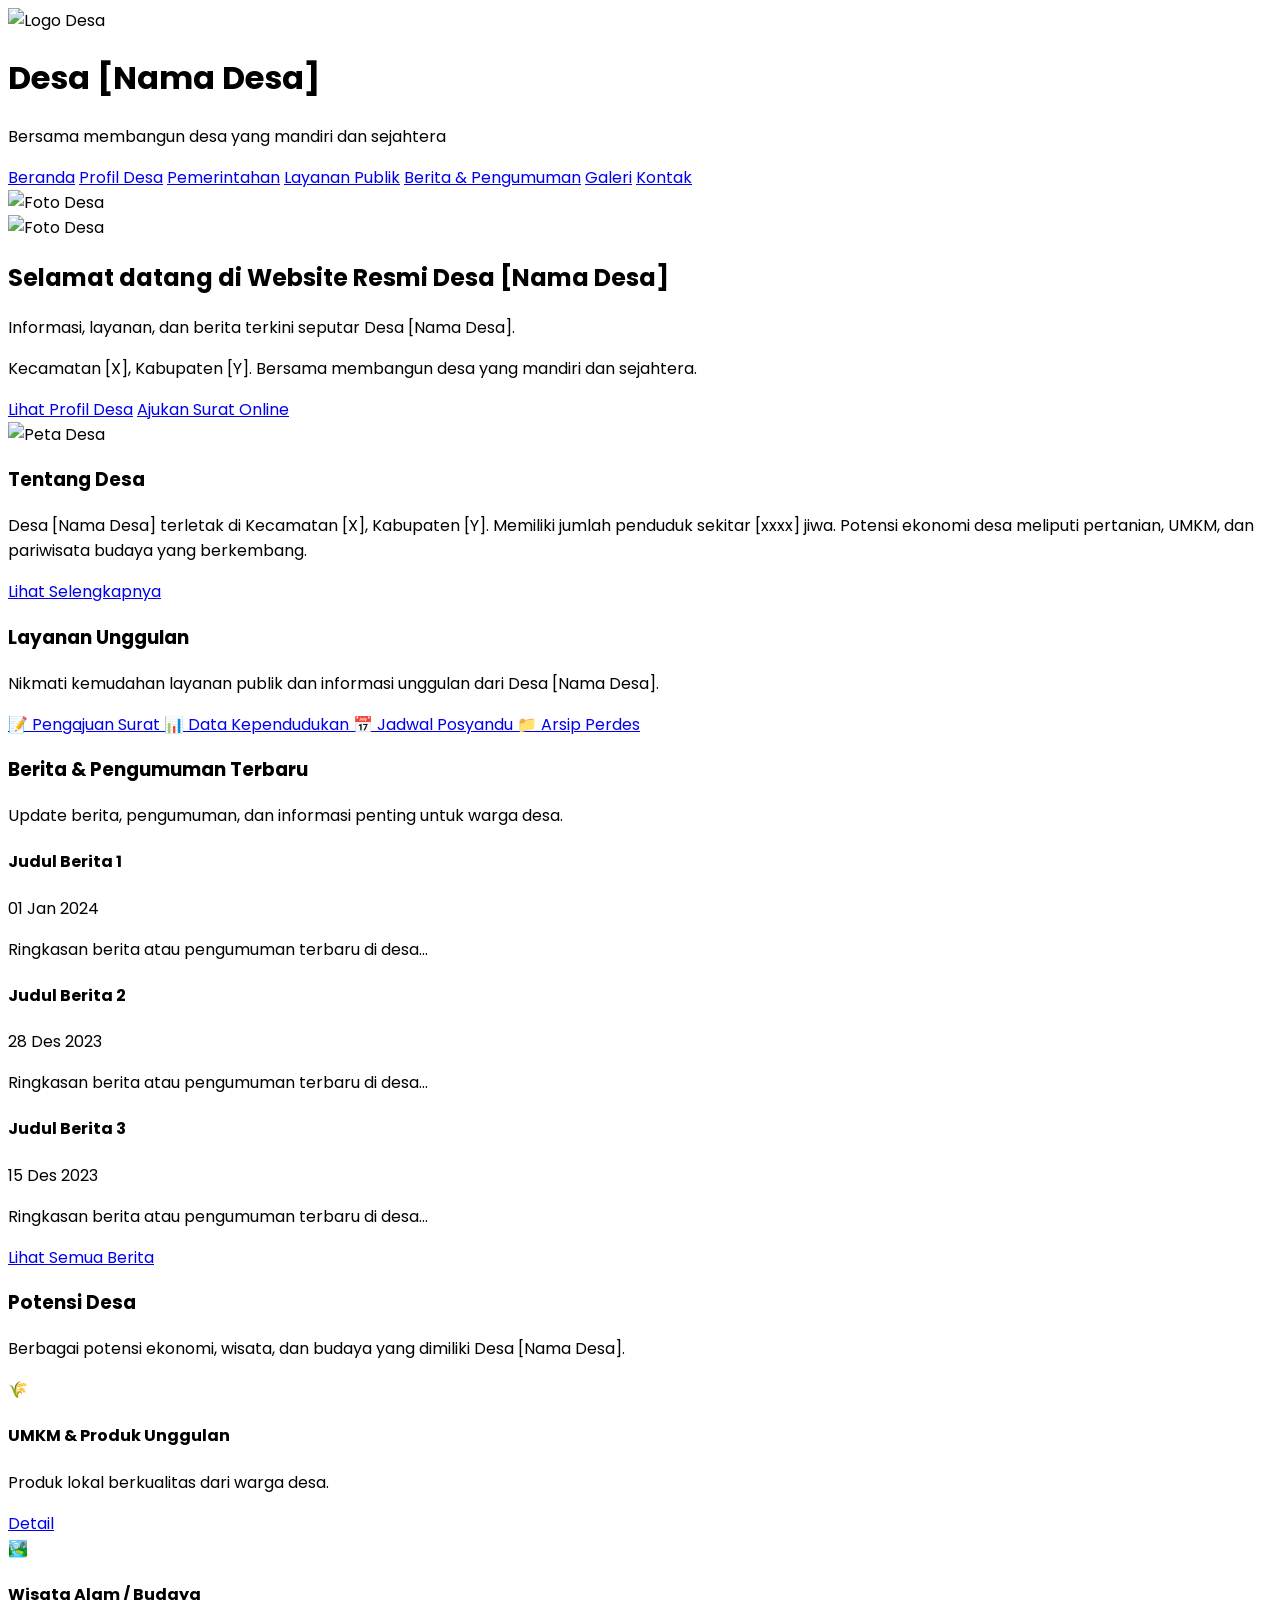
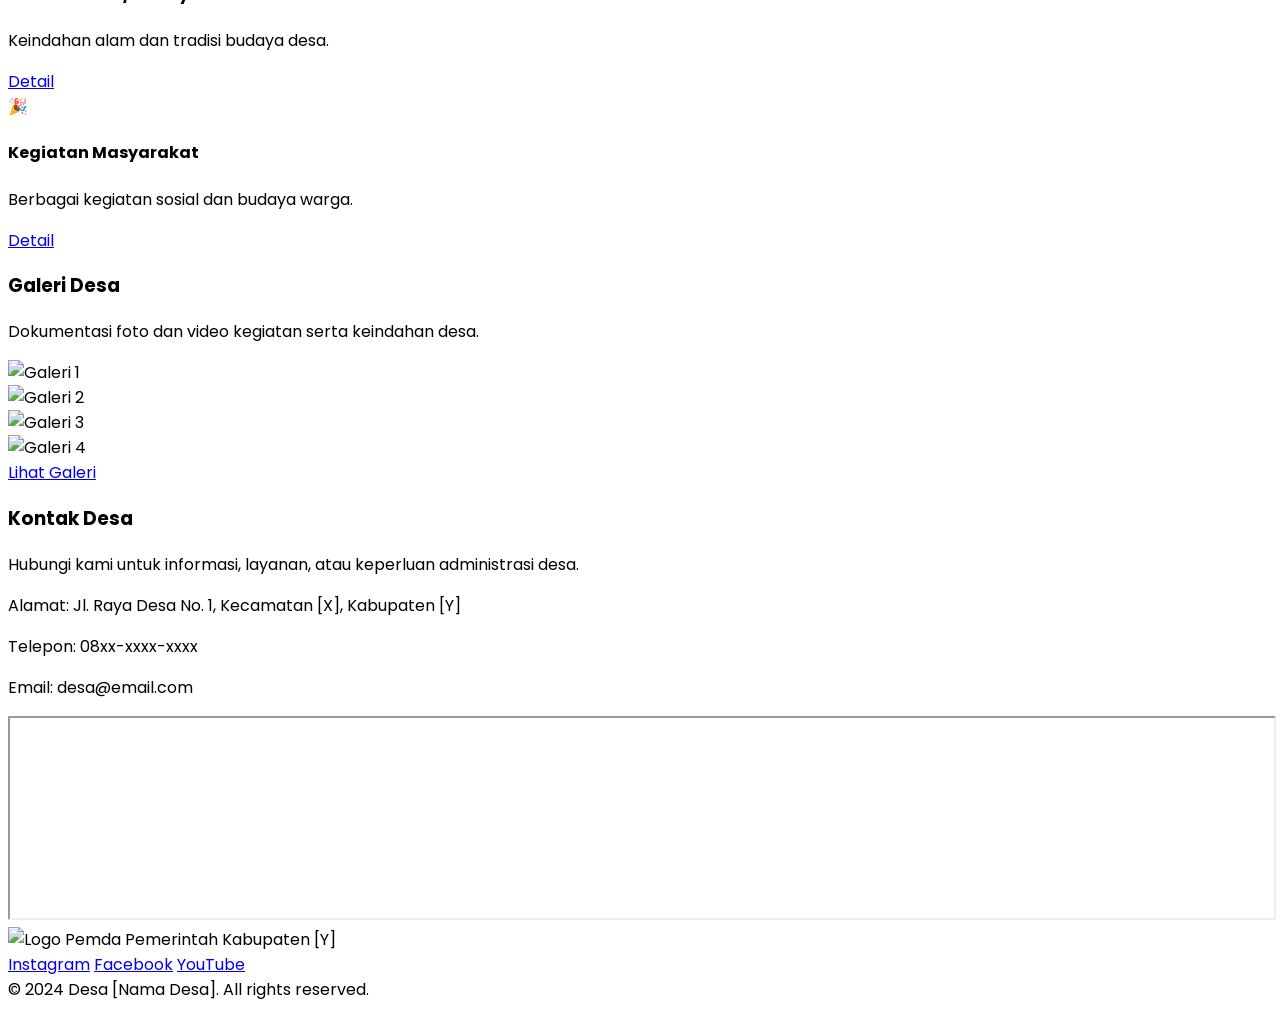
==== index.html @ 7c839812 "Add initial HTML structure and styles for Desa [Nama Desa] website" ====
<!DOCTYPE html>
<html lang="id">
<head>
  <meta charset="UTF-8">
  <meta name="viewport" content="width=device-width, initial-scale=1.0">
  <title>Desa [Nama Desa] - Website Resmi</title>
  <link href="https://fonts.googleapis.com/css2?family=Poppins:wght@400;600;700&display=swap" rel="stylesheet">
  <link href="https://cdn.jsdelivr.net/npm/tailwindcss@2.2.19/dist/tailwind.min.css" rel="stylesheet">
  <link href="style.css" rel="stylesheet">
</head>
<body class="bg-gray-50 text-gray-800 overflow-x-hidden">
  <!-- Header -->
  <header class="bg-white shadow sticky top-0 z-50">
    <div class="container mx-auto flex items-center justify-between py-4 px-6">
      <div class="flex items-center space-x-3">
        <img src="https://placehold.co/48x48" alt="Logo Desa" class="h-12 w-12 rounded-full">
        <div>
          <h1 class="text-xl font-bold">Desa [Nama Desa]</h1>
          <p class="text-sm text-gray-500">Bersama membangun desa yang mandiri dan sejahtera</p>
        </div>
      </div>
      <nav class="hidden md:flex space-x-6">
        <a href="#beranda" class="hover:text-green-600 font-medium">Beranda</a>
        <a href="#profil" class="hover:text-green-600 font-medium">Profil Desa</a>
        <a href="#pemerintahan" class="hover:text-green-600 font-medium">Pemerintahan</a>
        <a href="#layanan" class="hover:text-green-600 font-medium">Layanan Publik</a>
        <a href="#berita" class="hover:text-green-600 font-medium">Berita & Pengumuman</a>
        <a href="#galeri" class="hover:text-green-600 font-medium">Galeri</a>
        <a href="#kontak" class="hover:text-green-600 font-medium">Kontak</a>
      </nav>
    </div>
  </header>

  <!-- Hero Section -->
  <section id="beranda" class="relative bg-green-700 text-white">
    <div class="block md:hidden">
      <img src="https://placehold.co/1200x400" alt="Foto Desa" class="w-full h-48 object-cover opacity-60">
    </div>
    <div class="hidden md:block">
      <img src="https://placehold.co/1200x400" alt="Foto Desa" class="w-full h-72 object-cover opacity-60">
    </div>
    <div class="relative md:absolute md:inset-0 flex flex-col items-center justify-center text-center px-4 py-8 md:py-0">
      <h2 class="text-2xl md:text-4xl font-bold mb-2">Selamat datang di Website Resmi Desa [Nama Desa]</h2>
      <p class="text-gray-200 mb-4 text-base">Informasi, layanan, dan berita terkini seputar Desa [Nama Desa].</p>
      <p class="mb-4 text-base md:text-lg">Kecamatan [X], Kabupaten [Y]. Bersama membangun desa yang mandiri dan sejahtera.</p>
      <div class="flex flex-col gap-2 w-full max-w-xs mx-auto md:flex-row md:space-x-3 md:gap-0 md:max-w-none md:w-auto md:mx-0">
        <a href="#profil" class="bg-white text-green-700 px-5 py-2 rounded font-semibold shadow hover:bg-green-100">Lihat Profil Desa</a>
        <a href="#layanan" class="bg-green-500 text-white px-5 py-2 rounded font-semibold shadow hover:bg-green-600">Ajukan Surat Online</a>
      </div>
    </div>
  </section>

  <!-- Tentang Desa -->
  <section id="profil" class="container mx-auto py-12 px-4">
    <div class="md:flex md:items-center md:space-x-8">
      <img src="https://placehold.co/300x200" alt="Peta Desa" class="rounded-lg shadow mb-6 md:mb-0 w-full md:w-auto">
      <div>
        <h3 class="text-2xl font-bold mb-2">Tentang Desa</h3>
        <p class="mb-2">Desa [Nama Desa] terletak di Kecamatan [X], Kabupaten [Y]. Memiliki jumlah penduduk sekitar [xxxx] jiwa. Potensi ekonomi desa meliputi pertanian, UMKM, dan pariwisata budaya yang berkembang.</p>
        <a href="#" class="text-green-700 font-semibold hover:underline">Lihat Selengkapnya</a>
      </div>
    </div>
  </section>

  <!-- Layanan Unggulan -->
  <section id="layanan" class="bg-white py-12">
    <div class="container mx-auto px-4">
      <h3 class="text-2xl font-bold text-center mb-2">Layanan Unggulan</h3>
      <p class="text-gray-500 mb-8 text-center text-base">Nikmati kemudahan layanan publik dan informasi unggulan dari Desa [Nama Desa].</p>
      <div class="grid grid-cols-1 sm:grid-cols-2 md:grid-cols-4 gap-6">
        <a href="#" class="flex flex-col items-center p-4 bg-gray-50 rounded shadow hover:bg-green-50">
          <span class="text-3xl mb-2">📝</span>
          <span class="font-semibold">Pengajuan Surat</span>
        </a>
        <a href="#" class="flex flex-col items-center p-4 bg-gray-50 rounded shadow hover:bg-green-50">
          <span class="text-3xl mb-2">📊</span>
          <span class="font-semibold">Data Kependudukan</span>
        </a>
        <a href="#" class="flex flex-col items-center p-4 bg-gray-50 rounded shadow hover:bg-green-50">
          <span class="text-3xl mb-2">📅</span>
          <span class="font-semibold">Jadwal Posyandu</span>
        </a>
        <a href="#" class="flex flex-col items-center p-4 bg-gray-50 rounded shadow hover:bg-green-50">
          <span class="text-3xl mb-2">📁</span>
          <span class="font-semibold">Arsip Perdes</span>
        </a>
      </div>
    </div>
  </section>

  <!-- Berita & Pengumuman Terbaru -->
  <section id="berita" class="container mx-auto py-12 px-4">
    <h3 class="text-2xl font-bold mb-2 text-center">Berita & Pengumuman Terbaru</h3>
    <p class="text-gray-500 mb-8 text-center text-base">Update berita, pengumuman, dan informasi penting untuk warga desa.</p>
    <div class="grid grid-cols-1 md:grid-cols-3 gap-6">
      <div class="bg-white rounded shadow p-4">
        <h4 class="font-semibold mb-1">Judul Berita 1</h4>
        <span class="text-xs text-gray-400">01 Jan 2024</span>
        <p class="mt-2 text-sm">Ringkasan berita atau pengumuman terbaru di desa...</p>
      </div>
      <div class="bg-white rounded shadow p-4">
        <h4 class="font-semibold mb-1">Judul Berita 2</h4>
        <span class="text-xs text-gray-400">28 Des 2023</span>
        <p class="mt-2 text-sm">Ringkasan berita atau pengumuman terbaru di desa...</p>
      </div>
      <div class="bg-white rounded shadow p-4">
        <h4 class="font-semibold mb-1">Judul Berita 3</h4>
        <span class="text-xs text-gray-400">15 Des 2023</span>
        <p class="mt-2 text-sm">Ringkasan berita atau pengumuman terbaru di desa...</p>
      </div>
    </div>
    <div class="text-center mt-6">
      <a href="#" class="text-green-700 font-semibold hover:underline">Lihat Semua Berita</a>
    </div>
  </section>

  <!-- Potensi Desa / Highlight -->
  <section class="bg-green-50 py-12">
    <div class="container mx-auto px-4">
      <h3 class="text-2xl font-bold text-center mb-2">Potensi Desa</h3>
      <p class="text-gray-500 mb-8 text-center text-base">Berbagai potensi ekonomi, wisata, dan budaya yang dimiliki Desa [Nama Desa].</p>
      <div class="grid md:grid-cols-3 gap-6">
        <div class="bg-white rounded shadow p-4 flex flex-col items-center">
          <span class="text-3xl mb-2">🌾</span>
          <h4 class="font-semibold mb-1">UMKM & Produk Unggulan</h4>
          <p class="text-sm text-center">Produk lokal berkualitas dari warga desa.</p>
          <a href="#" class="text-green-700 font-semibold hover:underline mt-2">Detail</a>
        </div>
        <div class="bg-white rounded shadow p-4 flex flex-col items-center">
          <span class="text-3xl mb-2">🏞️</span>
          <h4 class="font-semibold mb-1">Wisata Alam / Budaya</h4>
          <p class="text-sm text-center">Keindahan alam dan tradisi budaya desa.</p>
          <a href="#" class="text-green-700 font-semibold hover:underline mt-2">Detail</a>
        </div>
        <div class="bg-white rounded shadow p-4 flex flex-col items-center">
          <span class="text-3xl mb-2">🎉</span>
          <h4 class="font-semibold mb-1">Kegiatan Masyarakat</h4>
          <p class="text-sm text-center">Berbagai kegiatan sosial dan budaya warga.</p>
          <a href="#" class="text-green-700 font-semibold hover:underline mt-2">Detail</a>
        </div>
      </div>
    </div>
  </section>

  <!-- Galeri Foto / Video -->
  <section id="galeri" class="container mx-auto py-12 px-4">
    <h3 class="text-2xl font-bold mb-2 text-center">Galeri Desa</h3>
    <p class="text-gray-500 mb-8 text-center text-base">Dokumentasi foto dan video kegiatan serta keindahan desa.</p>
    <div class="grid grid-cols-1 sm:grid-cols-2 md:grid-cols-4 gap-4 mb-6">
      <div class="aspect-w-4 aspect-h-3 bg-gray-200 rounded shadow overflow-hidden">
        <img src="https://placehold.co/200x150" alt="Galeri 1" class="object-cover w-full h-full">
      </div>
      <div class="aspect-w-4 aspect-h-3 bg-gray-200 rounded shadow overflow-hidden">
        <img src="https://placehold.co/200x150" alt="Galeri 2" class="object-cover w-full h-full">
      </div>
      <div class="aspect-w-4 aspect-h-3 bg-gray-200 rounded shadow overflow-hidden">
        <img src="https://placehold.co/200x150" alt="Galeri 3" class="object-cover w-full h-full">
      </div>
      <div class="aspect-w-4 aspect-h-3 bg-gray-200 rounded shadow overflow-hidden">
        <img src="https://placehold.co/200x150" alt="Galeri 4" class="object-cover w-full h-full">
      </div>
    </div>
    <div class="text-center">
      <a href="#" class="text-green-700 font-semibold hover:underline">Lihat Galeri</a>
    </div>
  </section>

  <!-- Kontak & Lokasi -->
  <section id="kontak" class="bg-white py-12">
    <div class="container mx-auto px-4 md:flex md:space-x-8">
      <div class="md:w-1/2 mb-8 md:mb-0">
        <h3 class="text-2xl font-bold mb-2">Kontak Desa</h3>
        <p class="text-gray-500 mb-4 text-base">Hubungi kami untuk informasi, layanan, atau keperluan administrasi desa.</p>
        <p class="mb-1">Alamat: Jl. Raya Desa No. 1, Kecamatan [X], Kabupaten [Y]</p>
        <p class="mb-1">Telepon: 08xx-xxxx-xxxx</p>
        <p class="mb-1">Email: desa@email.com</p>
      </div>
      <div class="md:w-1/2">
        <iframe src="https://maps.google.com/maps?q=-7.250445,112.768845&z=15&output=embed" width="100%" height="200" class="rounded shadow" allowfullscreen="" loading="lazy"></iframe>
      </div>
    </div>
  </section>

  <!-- Footer -->
  <footer class="bg-green-700 text-white py-6 mt-8">
    <div class="container mx-auto flex flex-col md:flex-row items-center justify-between px-4">
      <div class="flex items-center space-x-2 mb-2 md:mb-0">
        <img src="https://placehold.co/32x32" alt="Logo Pemda" class="h-8 w-8 rounded-full">
        <span class="font-semibold">Pemerintah Kabupaten [Y]</span>
      </div>
      <div class="flex space-x-4 mb-2 md:mb-0">
        <a href="#" class="hover:underline">Instagram</a>
        <a href="#" class="hover:underline">Facebook</a>
        <a href="#" class="hover:underline">YouTube</a>
      </div>
      <div class="text-sm">&copy; 2024 Desa [Nama Desa]. All rights reserved.</div>
    </div>
  </footer>
  <script src="script.js"></script>
</body>
</html>
---- style.css ----
/* Custom styles for Desa Kita */
body {
  font-family: 'Poppins', sans-serif;
}
/* Tambahkan custom CSS di bawah ini */
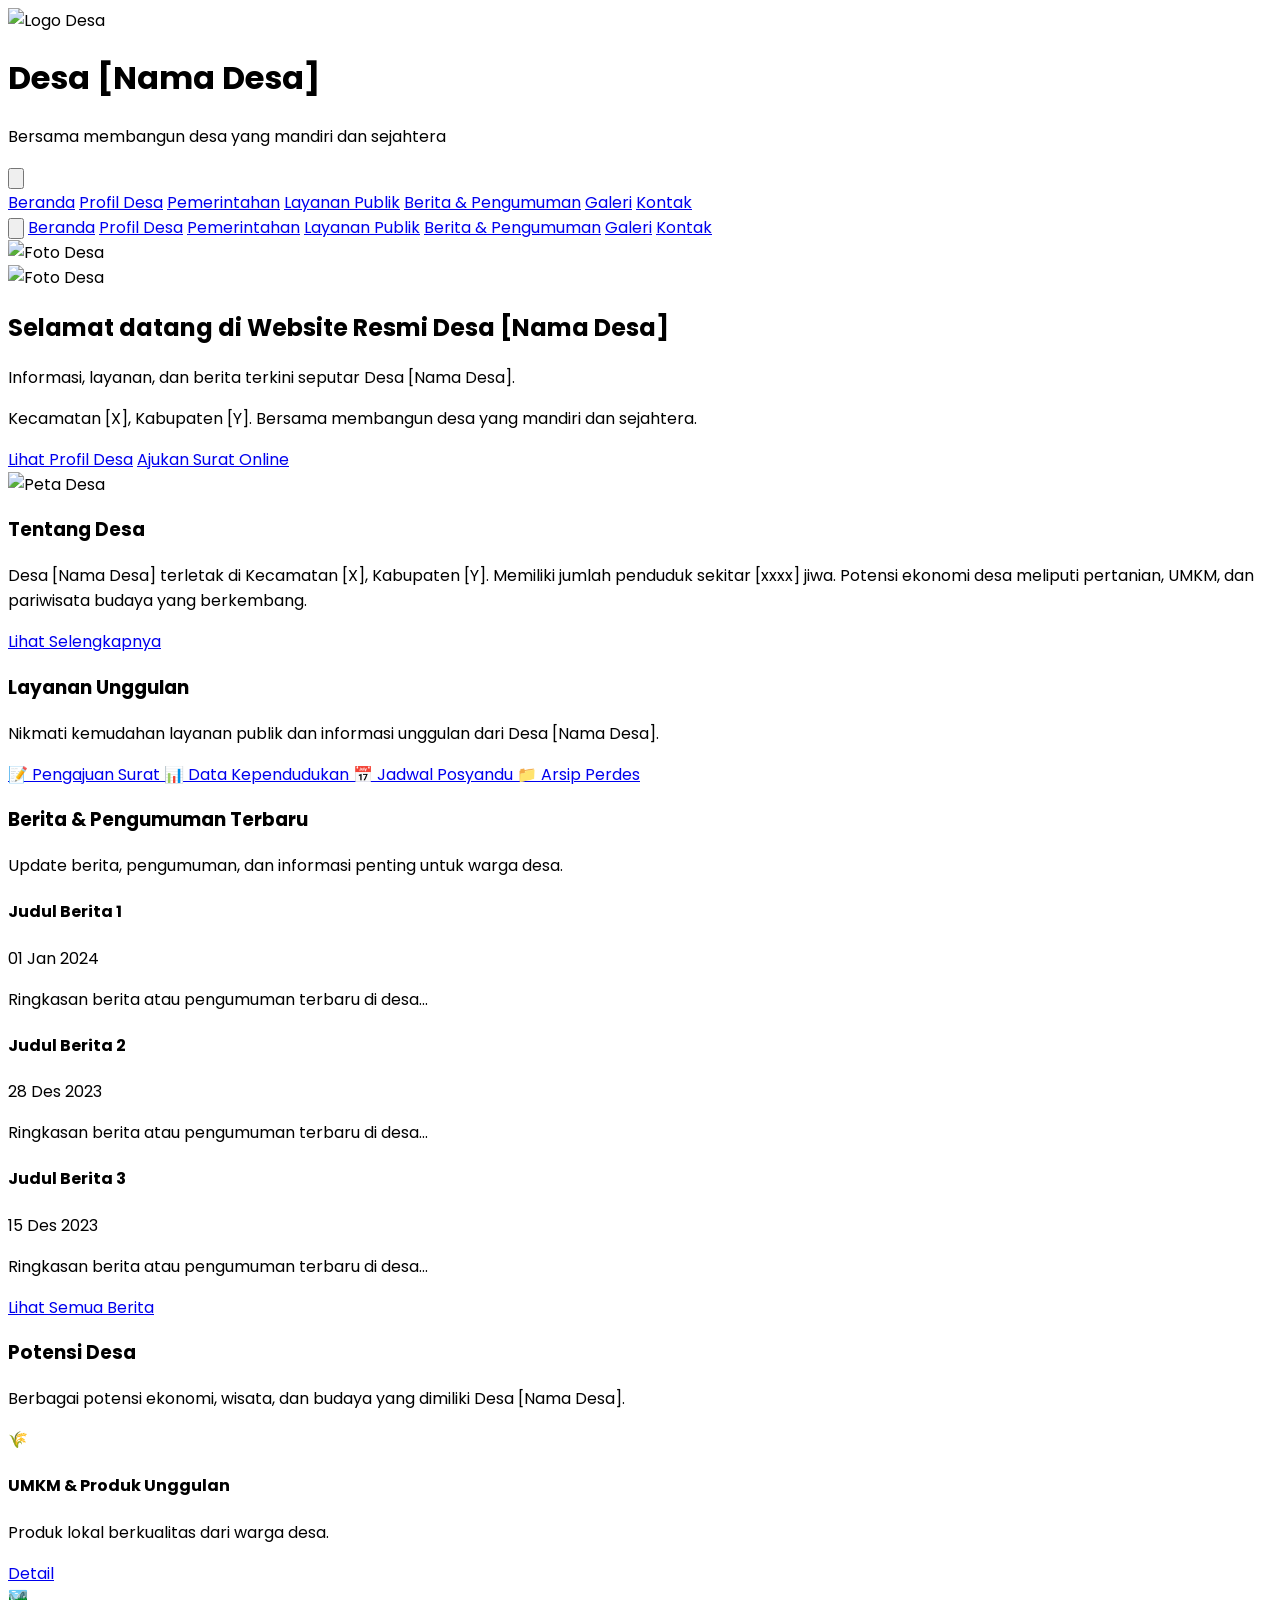
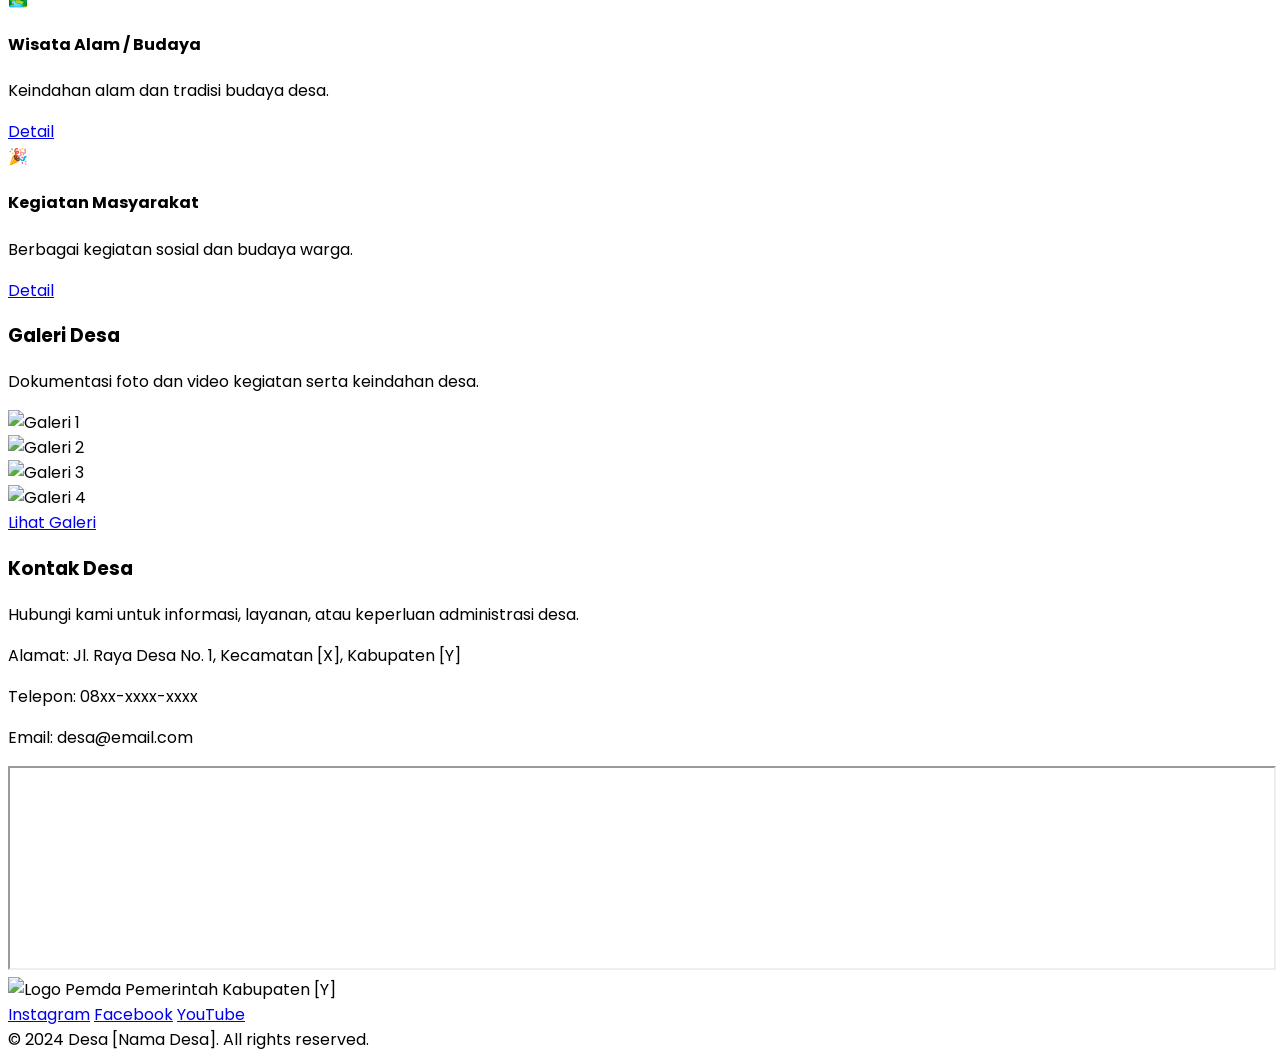
==== commit 94e1d9da: "Implement responsive navigation with mobile menu toggle and update footer layout" ====
--- a/index.html
+++ b/index.html
@@ -1,201 +1,228 @@
 <!DOCTYPE html>
 <html lang="id">
+
 <head>
-  <meta charset="UTF-8">
-  <meta name="viewport" content="width=device-width, initial-scale=1.0">
-  <title>Desa [Nama Desa] - Website Resmi</title>
-  <link href="https://fonts.googleapis.com/css2?family=Poppins:wght@400;600;700&display=swap" rel="stylesheet">
-  <link href="https://cdn.jsdelivr.net/npm/tailwindcss@2.2.19/dist/tailwind.min.css" rel="stylesheet">
-  <link href="style.css" rel="stylesheet">
+    <meta charset="UTF-8">
+    <meta name="viewport" content="width=device-width, initial-scale=1.0">
+    <title>Desa [Nama Desa] - Website Resmi</title>
+    <link href="https://fonts.googleapis.com/css2?family=Poppins:wght@400;600;700&display=swap" rel="stylesheet">
+    <link href="style.css" rel="stylesheet">
+    <script src="https://cdn.jsdelivr.net/npm/@tailwindcss/browser@4"></script>
 </head>
+
 <body class="bg-gray-50 text-gray-800 overflow-x-hidden">
-  <!-- Header -->
-  <header class="bg-white shadow sticky top-0 z-50">
-    <div class="container mx-auto flex items-center justify-between py-4 px-6">
-      <div class="flex items-center space-x-3">
-        <img src="https://placehold.co/48x48" alt="Logo Desa" class="h-12 w-12 rounded-full">
-        <div>
-          <h1 class="text-xl font-bold">Desa [Nama Desa]</h1>
-          <p class="text-sm text-gray-500">Bersama membangun desa yang mandiri dan sejahtera</p>
-        </div>
-      </div>
-      <nav class="hidden md:flex space-x-6">
-        <a href="#beranda" class="hover:text-green-600 font-medium">Beranda</a>
-        <a href="#profil" class="hover:text-green-600 font-medium">Profil Desa</a>
-        <a href="#pemerintahan" class="hover:text-green-600 font-medium">Pemerintahan</a>
-        <a href="#layanan" class="hover:text-green-600 font-medium">Layanan Publik</a>
-        <a href="#berita" class="hover:text-green-600 font-medium">Berita & Pengumuman</a>
-        <a href="#galeri" class="hover:text-green-600 font-medium">Galeri</a>
-        <a href="#kontak" class="hover:text-green-600 font-medium">Kontak</a>
-      </nav>
-    </div>
-  </header>
-
-  <!-- Hero Section -->
-  <section id="beranda" class="relative bg-green-700 text-white">
-    <div class="block md:hidden">
-      <img src="https://placehold.co/1200x400" alt="Foto Desa" class="w-full h-48 object-cover opacity-60">
-    </div>
-    <div class="hidden md:block">
-      <img src="https://placehold.co/1200x400" alt="Foto Desa" class="w-full h-72 object-cover opacity-60">
-    </div>
-    <div class="relative md:absolute md:inset-0 flex flex-col items-center justify-center text-center px-4 py-8 md:py-0">
-      <h2 class="text-2xl md:text-4xl font-bold mb-2">Selamat datang di Website Resmi Desa [Nama Desa]</h2>
-      <p class="text-gray-200 mb-4 text-base">Informasi, layanan, dan berita terkini seputar Desa [Nama Desa].</p>
-      <p class="mb-4 text-base md:text-lg">Kecamatan [X], Kabupaten [Y]. Bersama membangun desa yang mandiri dan sejahtera.</p>
-      <div class="flex flex-col gap-2 w-full max-w-xs mx-auto md:flex-row md:space-x-3 md:gap-0 md:max-w-none md:w-auto md:mx-0">
-        <a href="#profil" class="bg-white text-green-700 px-5 py-2 rounded font-semibold shadow hover:bg-green-100">Lihat Profil Desa</a>
-        <a href="#layanan" class="bg-green-500 text-white px-5 py-2 rounded font-semibold shadow hover:bg-green-600">Ajukan Surat Online</a>
-      </div>
-    </div>
-  </section>
-
-  <!-- Tentang Desa -->
-  <section id="profil" class="container mx-auto py-12 px-4">
-    <div class="md:flex md:items-center md:space-x-8">
-      <img src="https://placehold.co/300x200" alt="Peta Desa" class="rounded-lg shadow mb-6 md:mb-0 w-full md:w-auto">
-      <div>
-        <h3 class="text-2xl font-bold mb-2">Tentang Desa</h3>
-        <p class="mb-2">Desa [Nama Desa] terletak di Kecamatan [X], Kabupaten [Y]. Memiliki jumlah penduduk sekitar [xxxx] jiwa. Potensi ekonomi desa meliputi pertanian, UMKM, dan pariwisata budaya yang berkembang.</p>
-        <a href="#" class="text-green-700 font-semibold hover:underline">Lihat Selengkapnya</a>
-      </div>
-    </div>
-  </section>
-
-  <!-- Layanan Unggulan -->
-  <section id="layanan" class="bg-white py-12">
-    <div class="container mx-auto px-4">
-      <h3 class="text-2xl font-bold text-center mb-2">Layanan Unggulan</h3>
-      <p class="text-gray-500 mb-8 text-center text-base">Nikmati kemudahan layanan publik dan informasi unggulan dari Desa [Nama Desa].</p>
-      <div class="grid grid-cols-1 sm:grid-cols-2 md:grid-cols-4 gap-6">
-        <a href="#" class="flex flex-col items-center p-4 bg-gray-50 rounded shadow hover:bg-green-50">
-          <span class="text-3xl mb-2">📝</span>
-          <span class="font-semibold">Pengajuan Surat</span>
-        </a>
-        <a href="#" class="flex flex-col items-center p-4 bg-gray-50 rounded shadow hover:bg-green-50">
-          <span class="text-3xl mb-2">📊</span>
-          <span class="font-semibold">Data Kependudukan</span>
-        </a>
-        <a href="#" class="flex flex-col items-center p-4 bg-gray-50 rounded shadow hover:bg-green-50">
-          <span class="text-3xl mb-2">📅</span>
-          <span class="font-semibold">Jadwal Posyandu</span>
-        </a>
-        <a href="#" class="flex flex-col items-center p-4 bg-gray-50 rounded shadow hover:bg-green-50">
-          <span class="text-3xl mb-2">📁</span>
-          <span class="font-semibold">Arsip Perdes</span>
-        </a>
-      </div>
-    </div>
-  </section>
-
-  <!-- Berita & Pengumuman Terbaru -->
-  <section id="berita" class="container mx-auto py-12 px-4">
-    <h3 class="text-2xl font-bold mb-2 text-center">Berita & Pengumuman Terbaru</h3>
-    <p class="text-gray-500 mb-8 text-center text-base">Update berita, pengumuman, dan informasi penting untuk warga desa.</p>
-    <div class="grid grid-cols-1 md:grid-cols-3 gap-6">
-      <div class="bg-white rounded shadow p-4">
-        <h4 class="font-semibold mb-1">Judul Berita 1</h4>
-        <span class="text-xs text-gray-400">01 Jan 2024</span>
-        <p class="mt-2 text-sm">Ringkasan berita atau pengumuman terbaru di desa...</p>
-      </div>
-      <div class="bg-white rounded shadow p-4">
-        <h4 class="font-semibold mb-1">Judul Berita 2</h4>
-        <span class="text-xs text-gray-400">28 Des 2023</span>
-        <p class="mt-2 text-sm">Ringkasan berita atau pengumuman terbaru di desa...</p>
-      </div>
-      <div class="bg-white rounded shadow p-4">
-        <h4 class="font-semibold mb-1">Judul Berita 3</h4>
-        <span class="text-xs text-gray-400">15 Des 2023</span>
-        <p class="mt-2 text-sm">Ringkasan berita atau pengumuman terbaru di desa...</p>
-      </div>
-    </div>
-    <div class="text-center mt-6">
-      <a href="#" class="text-green-700 font-semibold hover:underline">Lihat Semua Berita</a>
-    </div>
-  </section>
-
-  <!-- Potensi Desa / Highlight -->
-  <section class="bg-green-50 py-12">
-    <div class="container mx-auto px-4">
-      <h3 class="text-2xl font-bold text-center mb-2">Potensi Desa</h3>
-      <p class="text-gray-500 mb-8 text-center text-base">Berbagai potensi ekonomi, wisata, dan budaya yang dimiliki Desa [Nama Desa].</p>
-      <div class="grid md:grid-cols-3 gap-6">
-        <div class="bg-white rounded shadow p-4 flex flex-col items-center">
-          <span class="text-3xl mb-2">🌾</span>
-          <h4 class="font-semibold mb-1">UMKM & Produk Unggulan</h4>
-          <p class="text-sm text-center">Produk lokal berkualitas dari warga desa.</p>
-          <a href="#" class="text-green-700 font-semibold hover:underline mt-2">Detail</a>
-        </div>
-        <div class="bg-white rounded shadow p-4 flex flex-col items-center">
-          <span class="text-3xl mb-2">🏞️</span>
-          <h4 class="font-semibold mb-1">Wisata Alam / Budaya</h4>
-          <p class="text-sm text-center">Keindahan alam dan tradisi budaya desa.</p>
-          <a href="#" class="text-green-700 font-semibold hover:underline mt-2">Detail</a>
-        </div>
-        <div class="bg-white rounded shadow p-4 flex flex-col items-center">
-          <span class="text-3xl mb-2">🎉</span>
-          <h4 class="font-semibold mb-1">Kegiatan Masyarakat</h4>
-          <p class="text-sm text-center">Berbagai kegiatan sosial dan budaya warga.</p>
-          <a href="#" class="text-green-700 font-semibold hover:underline mt-2">Detail</a>
-        </div>
-      </div>
-    </div>
-  </section>
-
-  <!-- Galeri Foto / Video -->
-  <section id="galeri" class="container mx-auto py-12 px-4">
-    <h3 class="text-2xl font-bold mb-2 text-center">Galeri Desa</h3>
-    <p class="text-gray-500 mb-8 text-center text-base">Dokumentasi foto dan video kegiatan serta keindahan desa.</p>
-    <div class="grid grid-cols-1 sm:grid-cols-2 md:grid-cols-4 gap-4 mb-6">
-      <div class="aspect-w-4 aspect-h-3 bg-gray-200 rounded shadow overflow-hidden">
-        <img src="https://placehold.co/200x150" alt="Galeri 1" class="object-cover w-full h-full">
-      </div>
-      <div class="aspect-w-4 aspect-h-3 bg-gray-200 rounded shadow overflow-hidden">
-        <img src="https://placehold.co/200x150" alt="Galeri 2" class="object-cover w-full h-full">
-      </div>
-      <div class="aspect-w-4 aspect-h-3 bg-gray-200 rounded shadow overflow-hidden">
-        <img src="https://placehold.co/200x150" alt="Galeri 3" class="object-cover w-full h-full">
-      </div>
-      <div class="aspect-w-4 aspect-h-3 bg-gray-200 rounded shadow overflow-hidden">
-        <img src="https://placehold.co/200x150" alt="Galeri 4" class="object-cover w-full h-full">
-      </div>
-    </div>
-    <div class="text-center">
-      <a href="#" class="text-green-700 font-semibold hover:underline">Lihat Galeri</a>
-    </div>
-  </section>
-
-  <!-- Kontak & Lokasi -->
-  <section id="kontak" class="bg-white py-12">
-    <div class="container mx-auto px-4 md:flex md:space-x-8">
-      <div class="md:w-1/2 mb-8 md:mb-0">
-        <h3 class="text-2xl font-bold mb-2">Kontak Desa</h3>
-        <p class="text-gray-500 mb-4 text-base">Hubungi kami untuk informasi, layanan, atau keperluan administrasi desa.</p>
-        <p class="mb-1">Alamat: Jl. Raya Desa No. 1, Kecamatan [X], Kabupaten [Y]</p>
-        <p class="mb-1">Telepon: 08xx-xxxx-xxxx</p>
-        <p class="mb-1">Email: desa@email.com</p>
-      </div>
-      <div class="md:w-1/2">
-        <iframe src="https://maps.google.com/maps?q=-7.250445,112.768845&z=15&output=embed" width="100%" height="200" class="rounded shadow" allowfullscreen="" loading="lazy"></iframe>
-      </div>
-    </div>
-  </section>
-
-  <!-- Footer -->
-  <footer class="bg-green-700 text-white py-6 mt-8">
-    <div class="container mx-auto flex flex-col md:flex-row items-center justify-between px-4">
-      <div class="flex items-center space-x-2 mb-2 md:mb-0">
-        <img src="https://placehold.co/32x32" alt="Logo Pemda" class="h-8 w-8 rounded-full">
-        <span class="font-semibold">Pemerintah Kabupaten [Y]</span>
-      </div>
-      <div class="flex space-x-4 mb-2 md:mb-0">
-        <a href="#" class="hover:underline">Instagram</a>
-        <a href="#" class="hover:underline">Facebook</a>
-        <a href="#" class="hover:underline">YouTube</a>
-      </div>
-      <div class="text-sm">&copy; 2024 Desa [Nama Desa]. All rights reserved.</div>
-    </div>
-  </footer>
-  <script src="script.js"></script>
+    <!-- Header -->
+    <header class="bg-white shadow sticky top-0 z-50">
+        <div class="container mx-auto flex items-center justify-between py-4 px-6">
+            <div class="flex items-center space-x-3">
+                <img src="https://placehold.co/48x48" alt="Logo Desa" class="h-12 w-12 rounded-full">
+                <div>
+                    <h1 class="text-xl font-bold">Desa [Nama Desa]</h1>
+                    <p class="text-sm text-gray-500">Bersama membangun desa yang mandiri dan sejahtera</p>
+                </div>
+            </div>
+            <!-- Hamburger button for mobile/tablet -->
+            <button id="menu-toggle" class="lg:hidden flex items-center px-3 py-2 border rounded text-green-700 border-green-700 focus:outline-none" aria-label="Toggle Menu">
+                <svg class="h-6 w-6" fill="none" stroke="currentColor" viewBox="0 0 24 24" xmlns="http://www.w3.org/2000/svg">
+                    <path stroke-linecap="round" stroke-linejoin="round" stroke-width="2" d="M4 6h16M4 12h16M4 18h16"></path>
+                </svg>
+            </button>
+            <!-- Desktop Navigation -->
+            <nav class="hidden lg:flex gap-6">
+                <a href="index.html" class="hover:text-green-600 font-medium text-green-700 font-bold">Beranda</a>
+                <a href="profil.html" class="hover:text-green-600 font-medium">Profil Desa</a>
+                <a href="pemerintahan.html" class="hover:text-green-600 font-medium">Pemerintahan</a>
+                <a href="layanan-publik.html" class="hover:text-green-600 font-medium">Layanan Publik</a>
+                <a href="berita-pengumuman.html" class="hover:text-green-600 font-medium">Berita & Pengumuman</a>
+                <a href="galeri.html" class="hover:text-green-600 font-medium">Galeri</a>
+                <a href="kontak.html" class="hover:text-green-600 font-medium">Kontak</a>
+            </nav>
+        </div>
+        <!-- Mobile/Tablet Navigation -->
+        <nav id="mobile-menu" class="lg:hidden fixed top-0 left-0 w-full h-full bg-black bg-opacity-50 z-50 hidden">
+            <div class="bg-white w-4/5 max-w-xs h-full shadow-lg p-6 flex flex-col gap-4 animate-slideInLeft">
+                <button id="menu-close" class="self-end mb-4 text-gray-700" aria-label="Tutup Menu">
+                    <svg class="h-6 w-6" fill="none" stroke="currentColor" viewBox="0 0 24 24" xmlns="http://www.w3.org/2000/svg">
+                        <path stroke-linecap="round" stroke-linejoin="round" stroke-width="2" d="M6 18L18 6M6 6l12 12"></path>
+                    </svg>
+                </button>
+                <a href="index.html" class="hover:text-green-600 font-medium text-green-700 font-bold">Beranda</a>
+                <a href="profil.html" class="hover:text-green-600 font-medium">Profil Desa</a>
+                <a href="pemerintahan.html" class="hover:text-green-600 font-medium">Pemerintahan</a>
+                <a href="layanan-publik.html" class="hover:text-green-600 font-medium">Layanan Publik</a>
+                <a href="berita-pengumuman.html" class="hover:text-green-600 font-medium">Berita & Pengumuman</a>
+                <a href="galeri.html" class="hover:text-green-600 font-medium">Galeri</a>
+                <a href="kontak.html" class="hover:text-green-600 font-medium">Kontak</a>
+            </div>
+        </nav>
+    </header>
+
+    <!-- Hero Section -->
+    <section id="beranda" class="relative bg-green-700 text-white">
+        <div class="block md:hidden">
+            <img src="https://placehold.co/1200x400" alt="Foto Desa" class="w-full h-48 object-cover opacity-60">
+        </div>
+        <div class="hidden md:block">
+            <img src="https://placehold.co/1200x400" alt="Foto Desa" class="w-full h-72 object-cover opacity-60">
+        </div>
+        <div class="relative md:absolute md:inset-0 flex flex-col items-center justify-center text-center px-4 py-8 md:py-0">
+            <h2 class="text-2xl md:text-4xl font-bold mb-2">Selamat datang di Website Resmi Desa [Nama Desa]</h2>
+            <p class="text-gray-200 mb-4 text-base">Informasi, layanan, dan berita terkini seputar Desa [Nama Desa].</p>
+            <p class="mb-4 text-base md:text-lg">Kecamatan [X], Kabupaten [Y]. Bersama membangun desa yang mandiri dan sejahtera.</p>
+            <div class="flex flex-col gap-2 w-full max-w-xs mx-auto md:flex-row md:gap-3 md:max-w-none md:w-auto md:mx-0">
+                <a href="#profil" class="bg-white text-green-700 px-5 py-2 rounded font-semibold shadow hover:bg-green-100">Lihat Profil Desa</a>
+                <a href="#layanan" class="bg-green-500 text-white px-5 py-2 rounded font-semibold shadow hover:bg-green-600">Ajukan Surat Online</a>
+            </div>
+        </div>
+    </section>
+
+    <!-- Tentang Desa -->
+    <section id="profil" class="container mx-auto py-12 px-4">
+        <div class="md:flex md:items-center md:gap-8">
+            <img src="https://placehold.co/300x200" alt="Peta Desa" class="rounded-lg shadow mb-6 md:mb-0 w-full md:w-auto">
+            <div>
+                <h3 class="text-2xl font-bold mb-2">Tentang Desa</h3>
+                <p class="mb-2">Desa [Nama Desa] terletak di Kecamatan [X], Kabupaten [Y]. Memiliki jumlah penduduk sekitar [xxxx] jiwa. Potensi ekonomi desa meliputi pertanian, UMKM, dan pariwisata budaya yang berkembang.</p>
+                <a href="#" class="text-green-700 font-semibold hover:underline">Lihat Selengkapnya</a>
+            </div>
+        </div>
+    </section>
+
+    <!-- Layanan Unggulan -->
+    <section id="layanan" class="bg-white py-12">
+        <div class="container mx-auto px-4">
+            <h3 class="text-2xl font-bold text-center mb-2">Layanan Unggulan</h3>
+            <p class="text-gray-500 mb-8 text-center text-base">Nikmati kemudahan layanan publik dan informasi unggulan dari Desa [Nama Desa].</p>
+            <div class="grid grid-cols-1 sm:grid-cols-2 md:grid-cols-4 gap-6">
+                <a href="#" class="flex flex-col items-center p-4 bg-gray-50 rounded shadow hover:bg-green-50">
+                    <span class="text-3xl mb-2">📝</span>
+                    <span class="font-semibold">Pengajuan Surat</span>
+                </a>
+                <a href="#" class="flex flex-col items-center p-4 bg-gray-50 rounded shadow hover:bg-green-50">
+                    <span class="text-3xl mb-2">📊</span>
+                    <span class="font-semibold">Data Kependudukan</span>
+                </a>
+                <a href="#" class="flex flex-col items-center p-4 bg-gray-50 rounded shadow hover:bg-green-50">
+                    <span class="text-3xl mb-2">📅</span>
+                    <span class="font-semibold">Jadwal Posyandu</span>
+                </a>
+                <a href="#" class="flex flex-col items-center p-4 bg-gray-50 rounded shadow hover:bg-green-50">
+                    <span class="text-3xl mb-2">📁</span>
+                    <span class="font-semibold">Arsip Perdes</span>
+                </a>
+            </div>
+        </div>
+    </section>
+
+    <!-- Berita & Pengumuman Terbaru -->
+    <section id="berita" class="container mx-auto py-12 px-4">
+        <h3 class="text-2xl font-bold mb-2 text-center">Berita & Pengumuman Terbaru</h3>
+        <p class="text-gray-500 mb-8 text-center text-base">Update berita, pengumuman, dan informasi penting untuk warga desa.</p>
+        <div class="grid grid-cols-1 md:grid-cols-3 gap-6">
+            <div class="bg-white rounded shadow p-4">
+                <h4 class="font-semibold mb-1">Judul Berita 1</h4>
+                <span class="text-xs text-gray-400">01 Jan 2024</span>
+                <p class="mt-2 text-sm">Ringkasan berita atau pengumuman terbaru di desa...</p>
+            </div>
+            <div class="bg-white rounded shadow p-4">
+                <h4 class="font-semibold mb-1">Judul Berita 2</h4>
+                <span class="text-xs text-gray-400">28 Des 2023</span>
+                <p class="mt-2 text-sm">Ringkasan berita atau pengumuman terbaru di desa...</p>
+            </div>
+            <div class="bg-white rounded shadow p-4">
+                <h4 class="font-semibold mb-1">Judul Berita 3</h4>
+                <span class="text-xs text-gray-400">15 Des 2023</span>
+                <p class="mt-2 text-sm">Ringkasan berita atau pengumuman terbaru di desa...</p>
+            </div>
+        </div>
+        <div class="text-center mt-6">
+            <a href="#" class="text-green-700 font-semibold hover:underline">Lihat Semua Berita</a>
+        </div>
+    </section>
+
+    <!-- Potensi Desa / Highlight -->
+    <section class="bg-green-50 py-12">
+        <div class="container mx-auto px-4">
+            <h3 class="text-2xl font-bold text-center mb-2">Potensi Desa</h3>
+            <p class="text-gray-500 mb-8 text-center text-base">Berbagai potensi ekonomi, wisata, dan budaya yang dimiliki Desa [Nama Desa].</p>
+            <div class="grid md:grid-cols-3 gap-6">
+                <div class="bg-white rounded shadow p-4 flex flex-col items-center">
+                    <span class="text-3xl mb-2">🌾</span>
+                    <h4 class="font-semibold mb-1">UMKM & Produk Unggulan</h4>
+                    <p class="text-sm text-center">Produk lokal berkualitas dari warga desa.</p>
+                    <a href="#" class="text-green-700 font-semibold hover:underline mt-2">Detail</a>
+                </div>
+                <div class="bg-white rounded shadow p-4 flex flex-col items-center">
+                    <span class="text-3xl mb-2">🏞️</span>
+                    <h4 class="font-semibold mb-1">Wisata Alam / Budaya</h4>
+                    <p class="text-sm text-center">Keindahan alam dan tradisi budaya desa.</p>
+                    <a href="#" class="text-green-700 font-semibold hover:underline mt-2">Detail</a>
+                </div>
+                <div class="bg-white rounded shadow p-4 flex flex-col items-center">
+                    <span class="text-3xl mb-2">🎉</span>
+                    <h4 class="font-semibold mb-1">Kegiatan Masyarakat</h4>
+                    <p class="text-sm text-center">Berbagai kegiatan sosial dan budaya warga.</p>
+                    <a href="#" class="text-green-700 font-semibold hover:underline mt-2">Detail</a>
+                </div>
+            </div>
+        </div>
+    </section>
+
+    <!-- Galeri Foto / Video -->
+    <section id="galeri" class="container mx-auto py-12 px-4">
+        <h3 class="text-2xl font-bold mb-2 text-center">Galeri Desa</h3>
+        <p class="text-gray-500 mb-8 text-center text-base">Dokumentasi foto dan video kegiatan serta keindahan desa.</p>
+        <div class="grid grid-cols-1 sm:grid-cols-2 md:grid-cols-4 gap-4 mb-6">
+            <div class="aspect-[4/3] bg-gray-200 rounded shadow overflow-hidden">
+                <img src="https://placehold.co/200x150" alt="Galeri 1" class="object-cover w-full h-full">
+            </div>
+            <div class="aspect-[4/3] bg-gray-200 rounded shadow overflow-hidden">
+                <img src="https://placehold.co/200x150" alt="Galeri 2" class="object-cover w-full h-full">
+            </div>
+            <div class="aspect-[4/3] bg-gray-200 rounded shadow overflow-hidden">
+                <img src="https://placehold.co/200x150" alt="Galeri 3" class="object-cover w-full h-full">
+            </div>
+            <div class="aspect-[4/3] bg-gray-200 rounded shadow overflow-hidden">
+                <img src="https://placehold.co/200x150" alt="Galeri 4" class="object-cover w-full h-full">
+            </div>
+        </div>
+        <div class="text-center">
+            <a href="#" class="text-green-700 font-semibold hover:underline">Lihat Galeri</a>
+        </div>
+    </section>
+
+    <!-- Kontak & Lokasi -->
+    <section id="kontak" class="bg-white py-12">
+        <div class="container mx-auto px-4 md:flex md:space-x-8">
+            <div class="md:w-1/2 mb-8 md:mb-0">
+                <h3 class="text-2xl font-bold mb-2">Kontak Desa</h3>
+                <p class="text-gray-500 mb-4 text-base">Hubungi kami untuk informasi, layanan, atau keperluan administrasi desa.</p>
+                <p class="mb-1">Alamat: Jl. Raya Desa No. 1, Kecamatan [X], Kabupaten [Y]</p>
+                <p class="mb-1">Telepon: 08xx-xxxx-xxxx</p>
+                <p class="mb-1">Email: desa@email.com</p>
+            </div>
+            <div class="md:w-1/2">
+                <iframe src="https://maps.google.com/maps?q=-7.250445,112.768845&z=15&output=embed" width="100%" height="200" class="rounded shadow" allowfullscreen="" loading="lazy"></iframe>
+            </div>
+        </div>
+    </section>
+
+    <!-- Footer -->
+    <footer class="bg-green-700 text-white py-6 mt-8">
+        <div class="container mx-auto flex flex-col lg:flex-row items-center justify-between px-4">
+            <div class="flex items-center space-x-2 mb-2 md:mb-0">
+                <img src="https://placehold.co/32x32" alt="Logo Pemda" class="h-8 w-8 rounded-full">
+                <span class="font-semibold">Pemerintah Kabupaten [Y]</span>
+            </div>
+            <div class="flex space-x-4 mb-2 md:mb-0">
+                <a href="#" class="hover:underline">Instagram</a>
+                <a href="#" class="hover:underline">Facebook</a>
+                <a href="#" class="hover:underline">YouTube</a>
+            </div>
+            <div class="text-sm">&copy; 2024 Desa [Nama Desa]. All rights reserved.</div>
+        </div>
+    </footer>
+    <script src="script.js"></script>
 </body>
-</html>
+
+</html>
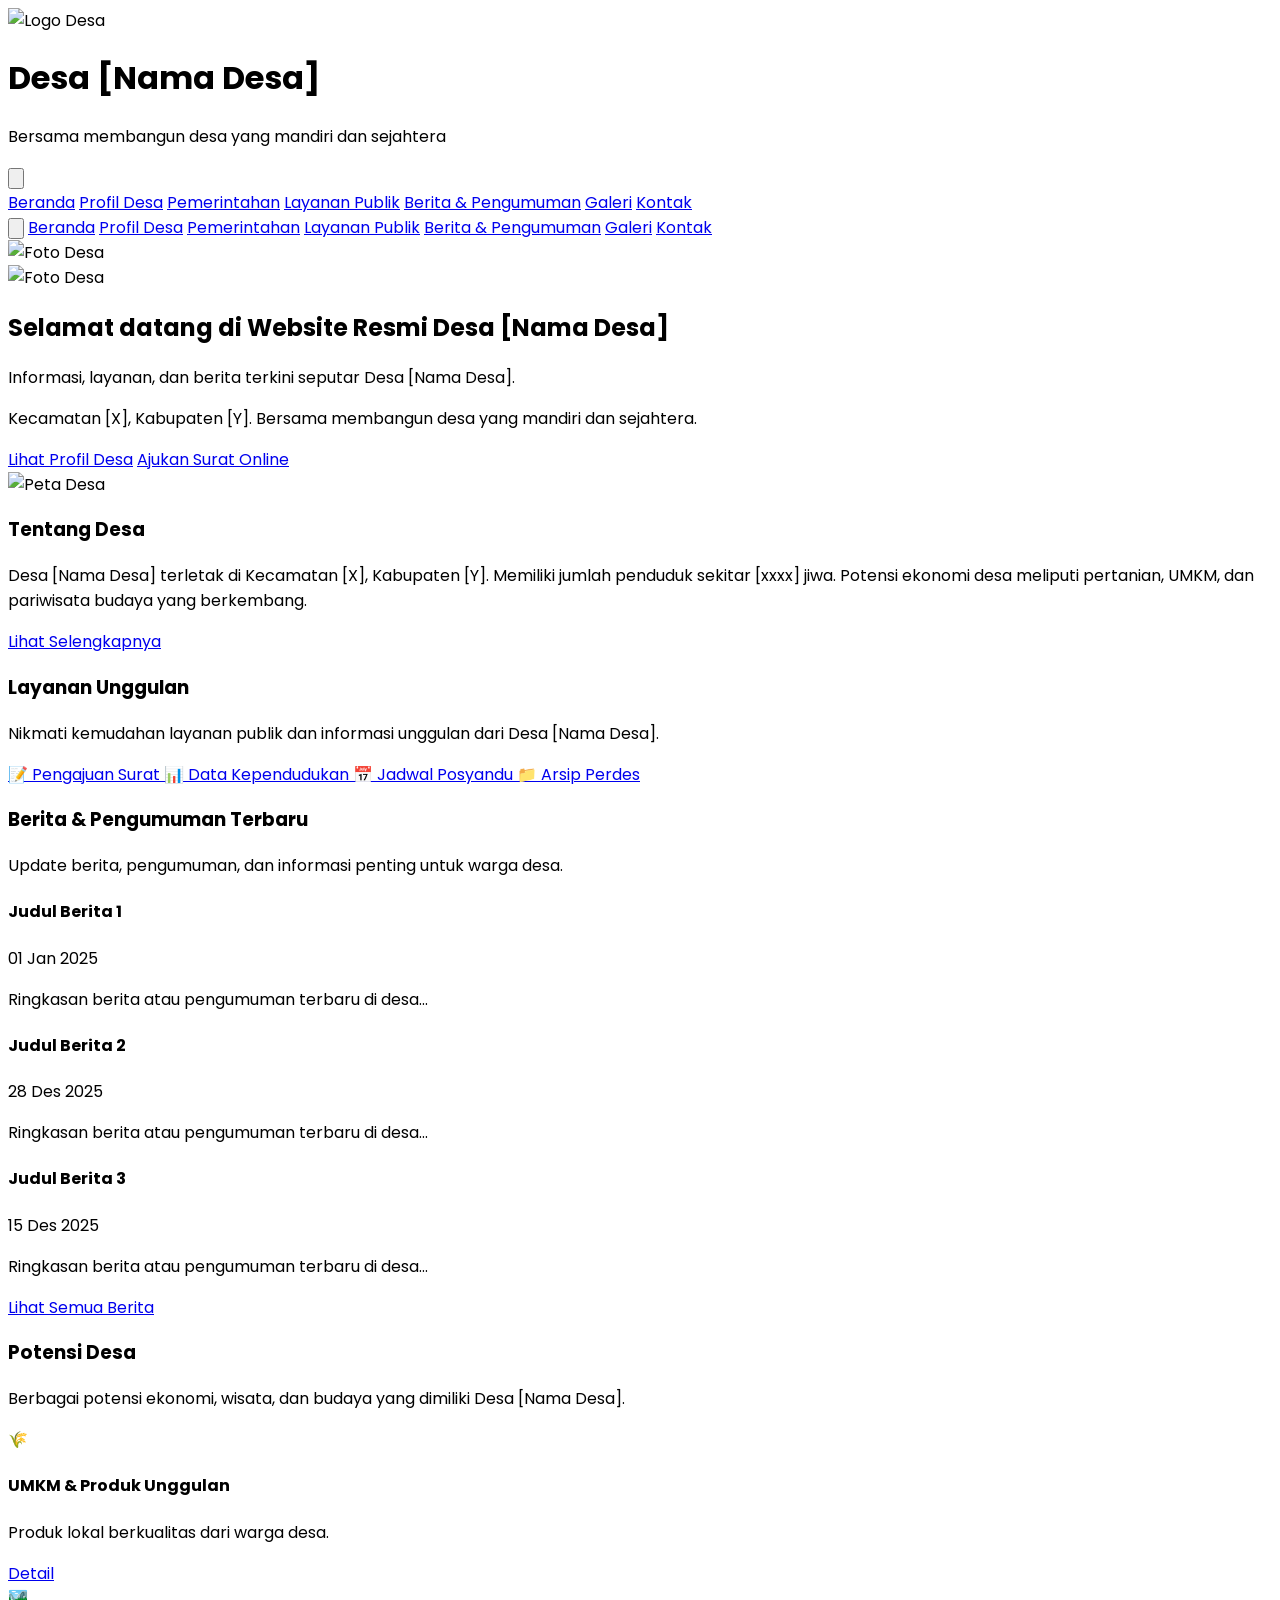
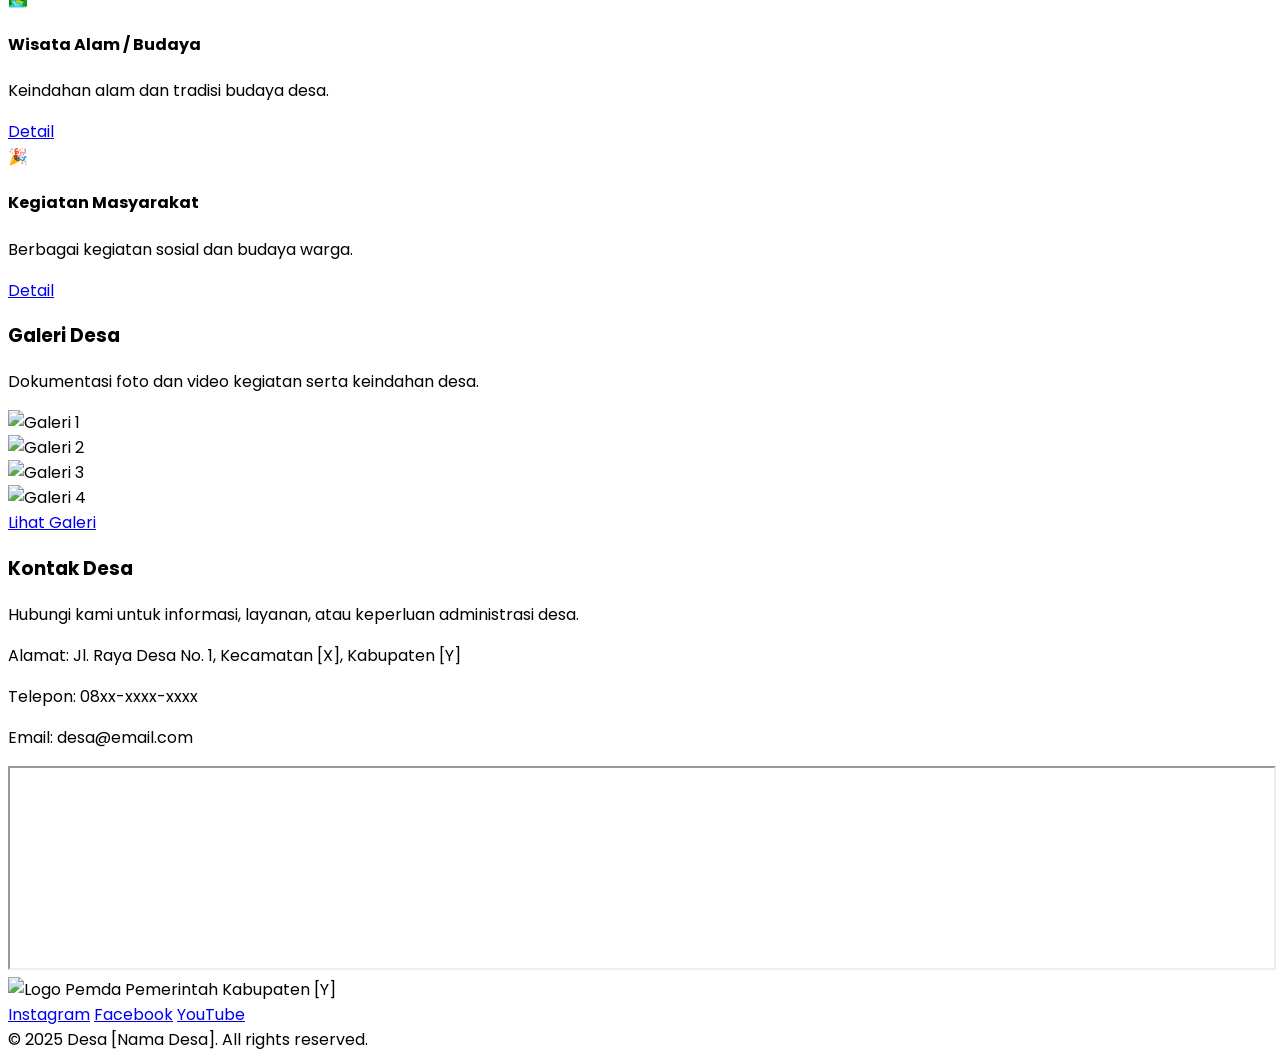
==== commit ecb18eb2: "Update year references from 2024 to 2025 across multiple HTML files" ====
--- a/index.html
+++ b/index.html
@@ -15,7 +15,7 @@
     <header class="bg-white shadow sticky top-0 z-50">
         <div class="container mx-auto flex items-center justify-between py-4 px-6">
             <div class="flex items-center space-x-3">
-                <img src="https://placehold.co/48x48" alt="Logo Desa" class="h-12 w-12 rounded-full">
+                <img src="https://images.unsplash.com/photo-1558005530-a7958896ec60?auto=format&fit=crop&w=48&q=80" alt="Logo Desa" class="h-12 w-12 rounded-full">
                 <div>
                     <h1 class="text-xl font-bold">Desa [Nama Desa]</h1>
                     <p class="text-sm text-gray-500">Bersama membangun desa yang mandiri dan sejahtera</p>
@@ -60,17 +60,17 @@
     <!-- Hero Section -->
     <section id="beranda" class="relative bg-green-700 text-white">
         <div class="block md:hidden">
-            <img src="https://placehold.co/1200x400" alt="Foto Desa" class="w-full h-48 object-cover opacity-60">
+            <img src="https://images.unsplash.com/photo-1558005530-a7958896ec60?auto=format&fit=crop&w=1200&q=80" alt="Foto Desa" class="w-full h-48 object-cover opacity-60">
         </div>
         <div class="hidden md:block">
-            <img src="https://placehold.co/1200x400" alt="Foto Desa" class="w-full h-72 object-cover opacity-60">
+            <img src="https://images.unsplash.com/photo-1558005530-a7958896ec60?auto=format&fit=crop&w=1200&q=80" alt="Foto Desa" class="w-full h-72 object-cover opacity-60">
         </div>
         <div class="relative md:absolute md:inset-0 flex flex-col items-center justify-center text-center px-4 py-8 md:py-0">
             <h2 class="text-2xl md:text-4xl font-bold mb-2">Selamat datang di Website Resmi Desa [Nama Desa]</h2>
             <p class="text-gray-200 mb-4 text-base">Informasi, layanan, dan berita terkini seputar Desa [Nama Desa].</p>
             <p class="mb-4 text-base md:text-lg">Kecamatan [X], Kabupaten [Y]. Bersama membangun desa yang mandiri dan sejahtera.</p>
             <div class="flex flex-col gap-2 w-full max-w-xs mx-auto md:flex-row md:gap-3 md:max-w-none md:w-auto md:mx-0">
-                <a href="#profil" class="bg-white text-green-700 px-5 py-2 rounded font-semibold shadow hover:bg-green-100">Lihat Profil Desa</a>
+                <a href="profil.html" class="bg-white text-green-700 px-5 py-2 rounded font-semibold shadow hover:bg-green-100">Lihat Profil Desa</a>
                 <a href="#layanan" class="bg-green-500 text-white px-5 py-2 rounded font-semibold shadow hover:bg-green-600">Ajukan Surat Online</a>
             </div>
         </div>
@@ -79,11 +79,11 @@
     <!-- Tentang Desa -->
     <section id="profil" class="container mx-auto py-12 px-4">
         <div class="md:flex md:items-center md:gap-8">
-            <img src="https://placehold.co/300x200" alt="Peta Desa" class="rounded-lg shadow mb-6 md:mb-0 w-full md:w-auto">
+            <img src="https://images.unsplash.com/photo-1526494631344-8c6fa6462b17?auto=format&fit=crop&w=300&q=80" alt="Peta Desa" class="rounded-lg shadow mb-6 md:mb-0 w-full md:w-auto">
             <div>
                 <h3 class="text-2xl font-bold mb-2">Tentang Desa</h3>
                 <p class="mb-2">Desa [Nama Desa] terletak di Kecamatan [X], Kabupaten [Y]. Memiliki jumlah penduduk sekitar [xxxx] jiwa. Potensi ekonomi desa meliputi pertanian, UMKM, dan pariwisata budaya yang berkembang.</p>
-                <a href="#" class="text-green-700 font-semibold hover:underline">Lihat Selengkapnya</a>
+                <a href="profil.html" class="text-green-700 font-semibold hover:underline">Lihat Selengkapnya</a>
             </div>
         </div>
     </section>
@@ -121,22 +121,22 @@
         <div class="grid grid-cols-1 md:grid-cols-3 gap-6">
             <div class="bg-white rounded shadow p-4">
                 <h4 class="font-semibold mb-1">Judul Berita 1</h4>
-                <span class="text-xs text-gray-400">01 Jan 2024</span>
+                <span class="text-xs text-gray-400">01 Jan 2025</span>
                 <p class="mt-2 text-sm">Ringkasan berita atau pengumuman terbaru di desa...</p>
             </div>
             <div class="bg-white rounded shadow p-4">
                 <h4 class="font-semibold mb-1">Judul Berita 2</h4>
-                <span class="text-xs text-gray-400">28 Des 2023</span>
+                <span class="text-xs text-gray-400">28 Des 2025</span>
                 <p class="mt-2 text-sm">Ringkasan berita atau pengumuman terbaru di desa...</p>
             </div>
             <div class="bg-white rounded shadow p-4">
                 <h4 class="font-semibold mb-1">Judul Berita 3</h4>
-                <span class="text-xs text-gray-400">15 Des 2023</span>
+                <span class="text-xs text-gray-400">15 Des 2025</span>
                 <p class="mt-2 text-sm">Ringkasan berita atau pengumuman terbaru di desa...</p>
             </div>
         </div>
         <div class="text-center mt-6">
-            <a href="#" class="text-green-700 font-semibold hover:underline">Lihat Semua Berita</a>
+            <a href="berita-pengumuman.html" class="text-green-700 font-semibold hover:underline">Lihat Semua Berita</a>
         </div>
     </section>
 
@@ -174,20 +174,20 @@
         <p class="text-gray-500 mb-8 text-center text-base">Dokumentasi foto dan video kegiatan serta keindahan desa.</p>
         <div class="grid grid-cols-1 sm:grid-cols-2 md:grid-cols-4 gap-4 mb-6">
             <div class="aspect-[4/3] bg-gray-200 rounded shadow overflow-hidden">
-                <img src="https://placehold.co/200x150" alt="Galeri 1" class="object-cover w-full h-full">
-            </div>
-            <div class="aspect-[4/3] bg-gray-200 rounded shadow overflow-hidden">
-                <img src="https://placehold.co/200x150" alt="Galeri 2" class="object-cover w-full h-full">
-            </div>
-            <div class="aspect-[4/3] bg-gray-200 rounded shadow overflow-hidden">
-                <img src="https://placehold.co/200x150" alt="Galeri 3" class="object-cover w-full h-full">
-            </div>
-            <div class="aspect-[4/3] bg-gray-200 rounded shadow overflow-hidden">
-                <img src="https://placehold.co/200x150" alt="Galeri 4" class="object-cover w-full h-full">
+                <img src="https://images.unsplash.com/photo-1502086223501-7ea6ecd79368?auto=format&fit=crop&w=400&q=80" alt="Galeri 1" class="object-cover w-full h-full">
+            </div>
+            <div class="aspect-[4/3] bg-gray-200 rounded shadow overflow-hidden">
+                <img src="https://images.unsplash.com/photo-1531662439848-a7ed93c51468?auto=format&fit=crop&w=400&q=80" alt="Galeri 2" class="object-cover w-full h-full">
+            </div>
+            <div class="aspect-[4/3] bg-gray-200 rounded shadow overflow-hidden">
+                <img src="https://images.unsplash.com/photo-1440558929809-1412944a6225?auto=format&fit=crop&w=400&q=80" alt="Galeri 3" class="object-cover w-full h-full">
+            </div>
+            <div class="aspect-[4/3] bg-gray-200 rounded shadow overflow-hidden">
+                <img src="https://images.unsplash.com/photo-1520052203542-d3095f1b6cf0?auto=format&fit=crop&w=400&q=80" alt="Galeri 4" class="object-cover w-full h-full">
             </div>
         </div>
         <div class="text-center">
-            <a href="#" class="text-green-700 font-semibold hover:underline">Lihat Galeri</a>
+            <a href="galeri.html" class="text-green-700 font-semibold hover:underline">Lihat Galeri</a>
         </div>
     </section>
 
@@ -211,7 +211,7 @@
     <footer class="bg-green-700 text-white py-6 mt-8">
         <div class="container mx-auto flex flex-col lg:flex-row items-center justify-between px-4">
             <div class="flex items-center space-x-2 mb-2 md:mb-0">
-                <img src="https://placehold.co/32x32" alt="Logo Pemda" class="h-8 w-8 rounded-full">
+                <img src="https://images.unsplash.com/photo-1558005530-a7958896ec60?auto=format&fit=crop&w=32&q=80" alt="Logo Pemda" class="h-8 w-8 rounded-full">
                 <span class="font-semibold">Pemerintah Kabupaten [Y]</span>
             </div>
             <div class="flex space-x-4 mb-2 md:mb-0">
@@ -219,7 +219,7 @@
                 <a href="#" class="hover:underline">Facebook</a>
                 <a href="#" class="hover:underline">YouTube</a>
             </div>
-            <div class="text-sm">&copy; 2024 Desa [Nama Desa]. All rights reserved.</div>
+            <div class="text-sm">&copy; 2025 Desa [Nama Desa]. All rights reserved.</div>
         </div>
     </footer>
     <script src="script.js"></script>
